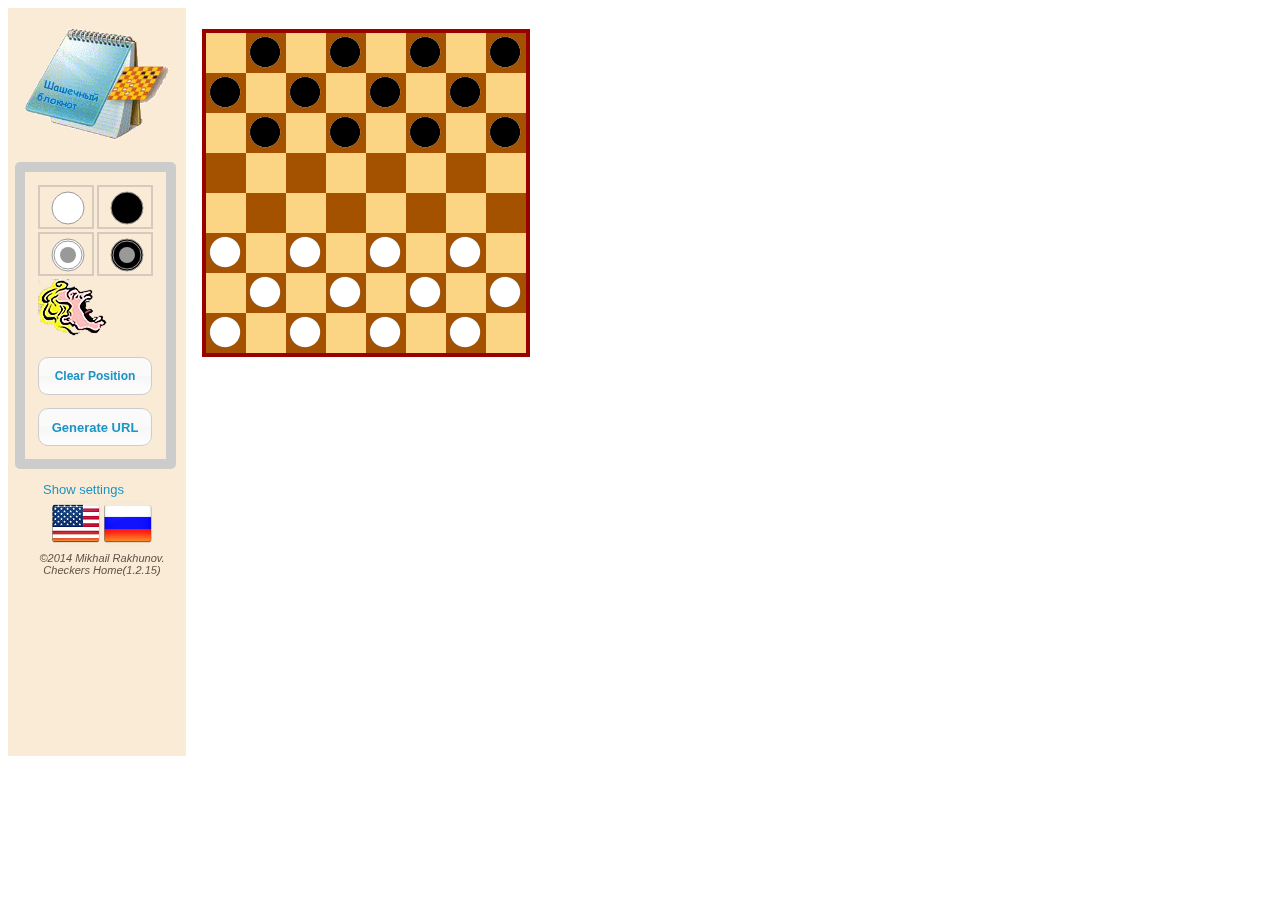
==== index.html @ 98d1cb11 "12/10/2016 9:24 AM" ====
<!DOCTYPE>
<html>
<head>
	<meta name="http-equiv" content="Content-type: text/html; charset=utf-8"/>
	<title>Mikhail Rakhunov's Checkers</title>
	<meta name="viewport" content="width=device-width, initial-scale=1.0">
	<meta name="author" content="Mikhail Rakhunov">
	<meta name="description" content="Mikhail Rakhunov, checkers, checkers for all devices, шашки, шашки для всех устройств, Михаил Рахунов">

	<link href="css/ui-lightness/jquery-ui-1.11.4.custom.css" rel="stylesheet">
	<link href="css/main.css" rel="stylesheet" type="text/css" media="screen">
	<link href="css/copyToClipboard.css" rel="stylesheet" type="text/css" media="screen">

	<script src="js/jquery-1.12.2.min.js"></script>
	<script src="js/jquery-ui-1.11.4.custom.min.js"></script>
	
    <script language="javascript" src="js/copyToClipboard.js" charset="utf-8"></script>	
	<script language="javascript" src="js/locate.js" charset="utf-8"></script>
	<script language="javascript" src="js/storage.js" charset="utf-8"></script>
	<script language="javascript" src="js/getboard.js" charset="utf-8"></script>
	<script language="javascript" src="js/main.js" charset="utf-8"></script>
</head>

<body>
<div id="wrapper">
    <div id="menu">
       <img id="ch_logo" src="images/logo.gif" border="0">  
         <table id="menu-ch-holder" align="center" border="0" cellspacing="3" cellpadding="0">
               <tbody>
                <tr>
                    <td class="out" id="menu-ch1">
                        <canvas name="wch" class="ch_menu" width="38" height="38"></canvas>
                   </td>
                    <td class="out" id="menu-ch2">
                        <canvas name="bch" class="ch_menu" width="38" height="38"></canvas>
                   </td>
                  
                </tr>
                <tr>   
                    <td class="out" id="menu-ch3">
                        <canvas name="wkng" class="ch_menu" width="38" height="38"></canvas>
                   </td>
                   <td class="out" id="menu-ch4">
                        <canvas name="bkng" class="ch_menu" width="38" height="38"></canvas>
                   </td>
                   </tr><tr>
                   <td colspan="2" id="menu-bsk" align="left">
                   </td>
                </tr><tr>
                   <td colspan="2" class="ch-td-button" align="center">
                     <button id="startposition" class="ui-button ui-widget ui-state-default ui-corner-all ui-button-text-only ch-button" role="button" aria-disabled="false"><span class="ui-button-text"></span></button>
                    </td>
                </tr><tr>
                   <td colspan="2" class="ch-td-button" align="center">
                     <button id="send-pos" class="ui-button ui-widget ui-state-default ui-corner-all ui-button-text-only ch-button" role="button" aria-disabled="false"><span class="ui-button-text"></span></button>
                    </td>
                </tr>
            </tbody>
        </table>
        <div class="forlink"><a id="settingbtn" href="http://checkershome.com/#"></a></div>
        <div id="settings">
        <form>
		    <p>
			   <label id='lbl-checker-size'></label>
			   <span id="cell-size" class="color-ligth-orange"></span>
			  <div id="slider-range-min"></div>
			</p>
            <div class="field">
                <label id="lbl-board-type" for="type"></label>
                <select id="type">
                    <option value="6">6 x 6</option>
                   <option value="8" selected="selected">8 x 8</option>
                   <option value="10">10 x 10</option>
                   <option value="12">12 x 12</option>
                    <option id='option-txt-it' value="i"></option>
                </select>
             </div> 
             <div class="field">  
                <label id='lbl-board-color' for="color"></label>
                <select id="color">
                    <option value="cellblue"></option>
                    <option value="cellbrown" selected="selected"></option>
                    <option value="cellgray"></option>
                    <option value="cellgreen"></option>
                </select> 
            </div> 
           </form> 
           <fieldset>
                <legend>Notation</legend>
                 <div id="notation-div"><input class="nt-checkbox" name="notation" type="checkbox" value="0"> <label for="notation">Show Notation</label></div>
              <div id="chess-div"><input class="nt-checkbox" name="chess-notation" type="checkbox" value="0"> <label for="chess-notation">Chess Notation</label></div>
            </fieldset> 
        </div>
		<div id='flags-icons-wrapper'>
			<span class="flags-icons" data-lang="us"><img src="images/United-States-Flag-icon.png" border="0"></span>
			<span class="flags-icons" data-lang="ru"><img src="images/Russia-Flag-icon.png" border="0"></span>
		</div>
		<div id="curr-version"></div>
	</div>
	
    
    <div id="content"></div>	
 </body></html>
---- css/main.css ----
body {
	font-size: 13px;
	font-family:Tahoma, Geneva, sans-serif;
}
body.email { 
	margin: 0;
	padding:0;
}

.dem-bubble {
border: 1px solid #ccc;
-webkit-border-radius: 8px;
border-radius: 8px;
-webkit-box-shadow: 1px 1px 5px rgba(148,148,148,.5);
box-shadow: 1px 1px 5px rgba(148,148,148,.5);
padding: 0;
position: relative;
}

#startposition:focus {
	background-color:green;
}

#menu-bsk {
	cursor:pointer;
	height: 65px;
	padding-left: 5px;
	background-image:url('../images/eater.png');
	background-repeat:no-repeat;
	
	 
}

.ch-button{
	font-size:12px; 
	height:38px; 
	margin-top: 10px; 
	border-radius:10px; 
	font-family: Tahoma, Geneva, sans-serif;
	padding: 2px;
}

.ui-button-text {
	padding: 0 !important;
	font-size: 13px;
}

#ch_logo{
	width: 95%;
	margin-bottom: 20px;
}

#menu{ 
	float: left;
	width: 158px;
	padding: 20px 5px 180px 15px;
	background-color: antiquewhite;
	/*background-image: url(../images/bg_menu3.jpg); */
}

fieldset {
	margin-bottom: 12px;
	padding: 0;
	text-align: left;
	font-size: 12px;
	color: #1c94c4;
	border: solid 2px rgb(169, 169, 169);
	white-space: nowrap;
	position: relative;
}

#basket {
	padding:10px 0 10px 0;
	width:60px; 
	height:50px;
}

#content { 
	margin-left: 1.2em;
	margin-top: 1em;
	float: left;
	white-space: nowrap;
	display: inline-block;
	position: fixed;
}

#content-email { 
	width: 100%;
	white-space: nowrap;
	margin-top: 40px;
}

#rigthcolumn {
	position: absolute;
	float: right;
	width: 120px;
	padding-right: 1px;
	background-color: beige;
	height: 400px;
	display: inline;
}

span.boardholder {
	display: inline;
	float: left;
	padding-left: 10px;
}

#curr-version { 
    font-style:italic;
	margin-top:0.2em;
	font-size: 0.85em;
	color: #5F5345;
	text-align: center;
}

#cell-size {
	position: relative; 
	bottom:2px; 
	margin-left:4px; 
	border:0; 
	font-weight:bold;"
}

.color-ligth-orange {color:#f6931f;}

	
button{position:relative; margin:auto; width:114px;}

div.forlink{
	margin: 10px 0 1px 20px;
	display: inline;
}

a:link    {color:#1c94c4;}
a:visited {color:#1c94c4;}
a:hover   {color:#A53020;}
a { text-decoration: none;}

label, a {
	color: #A53020;
	position: relative;
	bottom: 2px;
}

select{width:112px; color: #1c94c4;}

#settings{
	display:block;
}

#settings, #menu-ch-holder{
	border: #CCCCCC solid 4px !important;
	border-radius:5px;
	margin: 0 3px 15px -8px;
	padding: 10px;
	border-width: 10px !important;
}

.field{
	line-height: 1;
	margin-bottom: 8px;
}

table { 
border:solid 4px; border-color:#990000;}

table#menu-ch-holder {
	float: left;
	width: 145px;
}

tr, td {
border: 0;
}

.ch-td-button {border:0;}

.boardheader-advice{
	color: silver;
	font-style: italic;
	position: relative; 
	margin-bottom: 1em;
	text-align: center;
	font-family: sans-serif;
}
.boardheader { 
	position: relative; 
	margin-bottom: 0.5em;
	font-size: medium;
	text-align: center;
	color: rgb(241,47,93);
	font-family: sans-serif;
	font-weight: bold;
	text-shadow: 1px 1px 2px rgba(0,0,0,0.3);
}

.boardnum {
	margin-left:auto;
	margin-right:auto;
	margin-bottom:5px;
	width:5%;
	font-size:18px;
}

.cel{width:80px;height:80px; background-color: #FBD584 }

.out {border: solid 2px rgba(167, 156, 156, 0.43);
background-color:transparent;}

.celbl {
width:80px; 
height:80px; 
background-color:#A45200;
font-size: 24px;
color: #FFFFFF;
text-align: center;
}



.ch, .ch_menu {
	border:0px; 
	padding-left:0px; 
	background-color:transparent;
	cursor:pointer;
	padding-left: 1px;
}

.ch_menu{
	padding-left: 9px;
	padding-top: 2px; 
	
}

div#for-board-send {
	padding-right: .67em;
}
div#dialog-note {
	margin-top: 1em;
	font-size: 1.1em;
	color: #333;
	text-align: left;
	
}
div.note-border {
border: 1px solid brown;
padding: 0.5em 1em 1em 1em;
}

footer.footer-email {
	position: relative;
	text-align: center;
	bottom: 0.75em;
}

footer { 
	font-size: 1em;
	font-style: italic;
	position: relative;
    top: 0.2em;
}

.ch-home-counter{
	display: none; 
	margin: 0 0 0 30px;
	position: relative;
	top: 20px;
}

#pos-url {
	width:100%;
}

#flags-icons-wrapper {
	text-align: center;
}

.flags-icons {
	cursor: pointer;
}
---- css/copyToClipboard.css ----
#copybtn {
	left: -2px;
    white-space: nowrap;
	height: 24px;
}

#copyText {
	width: 2px;
    color: transparent;
    overflow-x: auto;
    font-size: 6px;
}
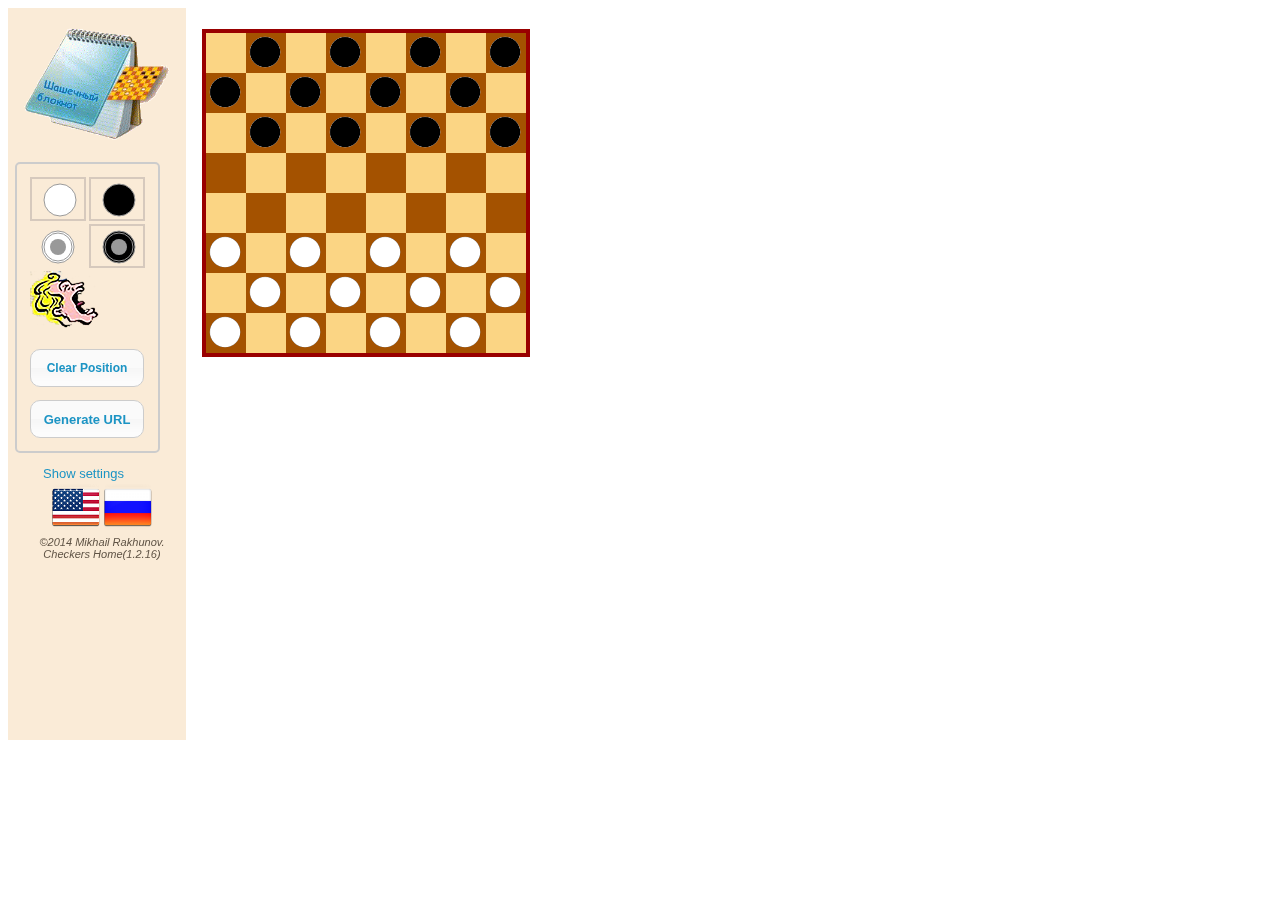
==== commit 064d7b61: "12/11/2016 9:28 AM" ====
--- a/index.html
+++ b/index.html
@@ -9,14 +9,13 @@
 
 	<link href="css/ui-lightness/jquery-ui-1.11.4.custom.css" rel="stylesheet">
 	<link href="css/main.css" rel="stylesheet" type="text/css" media="screen">
-	<link href="css/copyToClipboard.css" rel="stylesheet" type="text/css" media="screen">
 
 	<script src="js/jquery-1.12.2.min.js"></script>
 	<script src="js/jquery-ui-1.11.4.custom.min.js"></script>
-	
-    <script language="javascript" src="js/copyToClipboard.js" charset="utf-8"></script>	
+	 
 	<script language="javascript" src="js/locate.js" charset="utf-8"></script>
 	<script language="javascript" src="js/storage.js" charset="utf-8"></script>
+	<script language="javascript" src="js/mr.js" charset="utf-8"></script>
 	<script language="javascript" src="js/getboard.js" charset="utf-8"></script>
 	<script language="javascript" src="js/main.js" charset="utf-8"></script>
 </head>
@@ -37,7 +36,7 @@
                   
                 </tr>
                 <tr>   
-                    <td class="out" id="menu-ch3">
+                    <td id="menu-ch3">
                         <canvas name="wkng" class="ch_menu" width="38" height="38"></canvas>
                    </td>
                    <td class="out" id="menu-ch4">
--- a/css/main.css
+++ b/css/main.css
@@ -154,7 +154,7 @@
 	border-radius:5px;
 	margin: 0 3px 15px -8px;
 	padding: 10px;
-	border-width: 10px !important;
+	border-width: 2px !important;
 }
 
 .field{
@@ -168,6 +168,7 @@
 table#menu-ch-holder {
 	float: left;
 	width: 145px;
+	border-width: 2px !important;
 }
 
 tr, td {
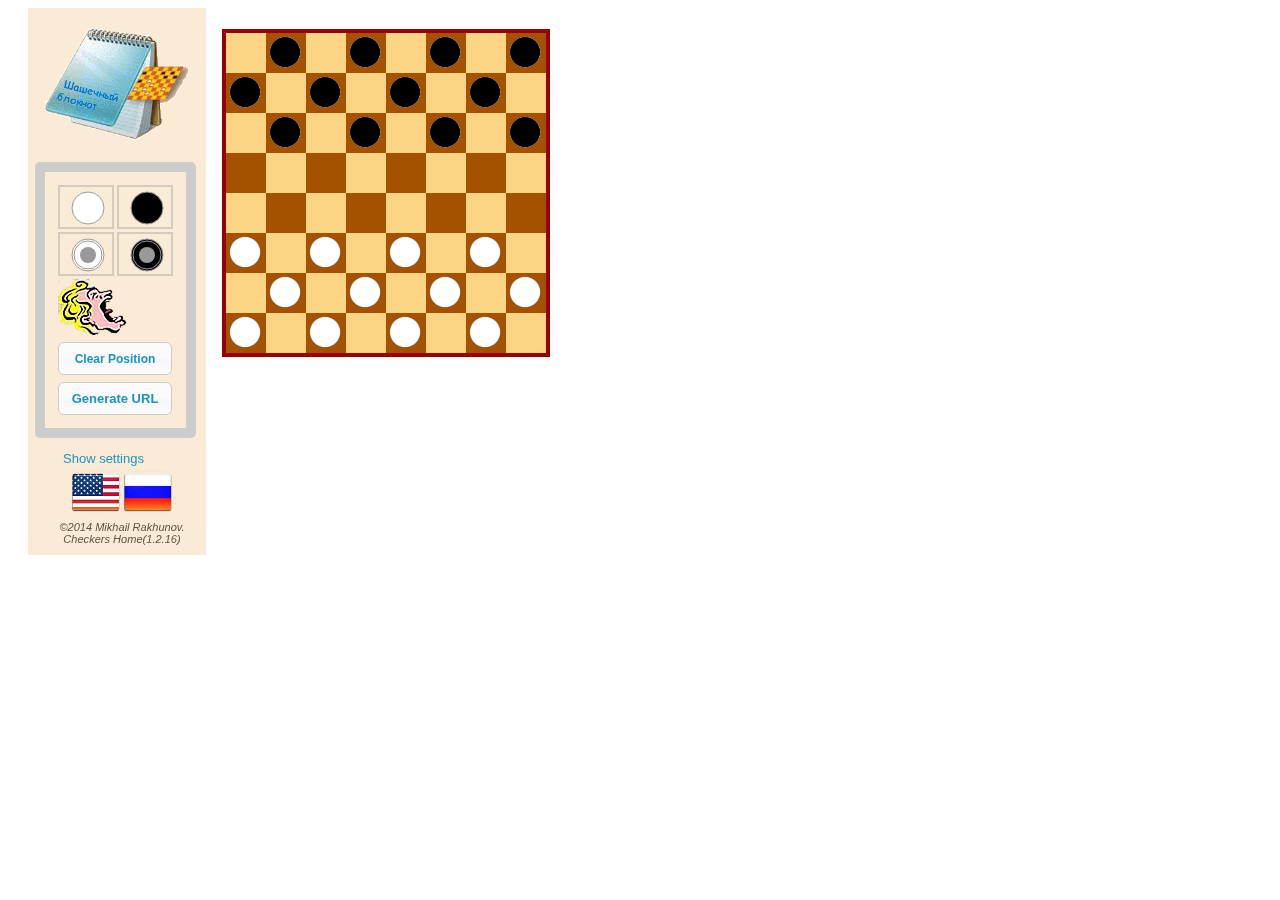
==== commit 347d0ffb: "12/11/2016 5:30 PM" ====
--- a/index.html
+++ b/index.html
@@ -9,10 +9,11 @@
 
 	<link href="css/ui-lightness/jquery-ui-1.11.4.custom.css" rel="stylesheet">
 	<link href="css/main.css" rel="stylesheet" type="text/css" media="screen">
+	<link href="css/copyToClipboard.css" rel="stylesheet" type="text/css" media="screen">
 
 	<script src="js/jquery-1.12.2.min.js"></script>
 	<script src="js/jquery-ui-1.11.4.custom.min.js"></script>
-	 
+	<script language="javascript" src="js/copyToClipboard.js" charset="utf-8"></script>	 
 	<script language="javascript" src="js/locate.js" charset="utf-8"></script>
 	<script language="javascript" src="js/storage.js" charset="utf-8"></script>
 	<script language="javascript" src="js/mr.js" charset="utf-8"></script>
@@ -36,7 +37,7 @@
                   
                 </tr>
                 <tr>   
-                    <td id="menu-ch3">
+                    <td class="out" id="menu-ch3">
                         <canvas name="wkng" class="ch_menu" width="38" height="38"></canvas>
                    </td>
                    <td class="out" id="menu-ch4">
--- a/css/main.css
+++ b/css/main.css
@@ -3,8 +3,8 @@
 	font-family:Tahoma, Geneva, sans-serif;
 }
 body.email { 
-	margin: 0;
-	padding:0;
+margin: 0;
+padding:0;
 }
 
 .dem-bubble {
@@ -23,7 +23,7 @@
 
 #menu-bsk {
 	cursor:pointer;
-	height: 65px;
+	height: 56px;
 	padding-left: 5px;
 	background-image:url('../images/eater.png');
 	background-repeat:no-repeat;
@@ -32,12 +32,11 @@
 }
 
 .ch-button{
-	font-size:12px; 
-	height:38px; 
-	margin-top: 10px; 
-	border-radius:10px; 
-	font-family: Tahoma, Geneva, sans-serif;
-	padding: 2px;
+	font-size: 12px;
+    height: 33px;
+    margin-top: 4px;
+    border-radius: 6px;
+    font-family: Tahoma, Geneva, sans-serif;
 }
 
 .ui-button-text {
@@ -52,10 +51,10 @@
 
 #menu{ 
 	float: left;
-	width: 158px;
-	padding: 20px 5px 180px 15px;
-	background-color: antiquewhite;
-	/*background-image: url(../images/bg_menu3.jpg); */
+    width: 158px;
+    padding: 20px 5px 10px 15px;
+    background-color: antiquewhite;
+    margin-left: 20px;
 }
 
 fieldset {
@@ -154,7 +153,7 @@
 	border-radius:5px;
 	margin: 0 3px 15px -8px;
 	padding: 10px;
-	border-width: 2px !important;
+	border-width: 10px !important;
 }
 
 .field{
@@ -168,7 +167,6 @@
 table#menu-ch-holder {
 	float: left;
 	width: 145px;
-	border-width: 2px !important;
 }
 
 tr, td {
--- a/css/copyToClipboard.css
+++ b/css/copyToClipboard.css
@@ -0,0 +1,12 @@
+#copybtn {
+	left: -2px;
+    white-space: nowrap;
+	height: 24px;
+}
+
+#copyText {
+	width: 2px;
+    color: transparent;
+    overflow-x: auto;
+    font-size: 6px;
+}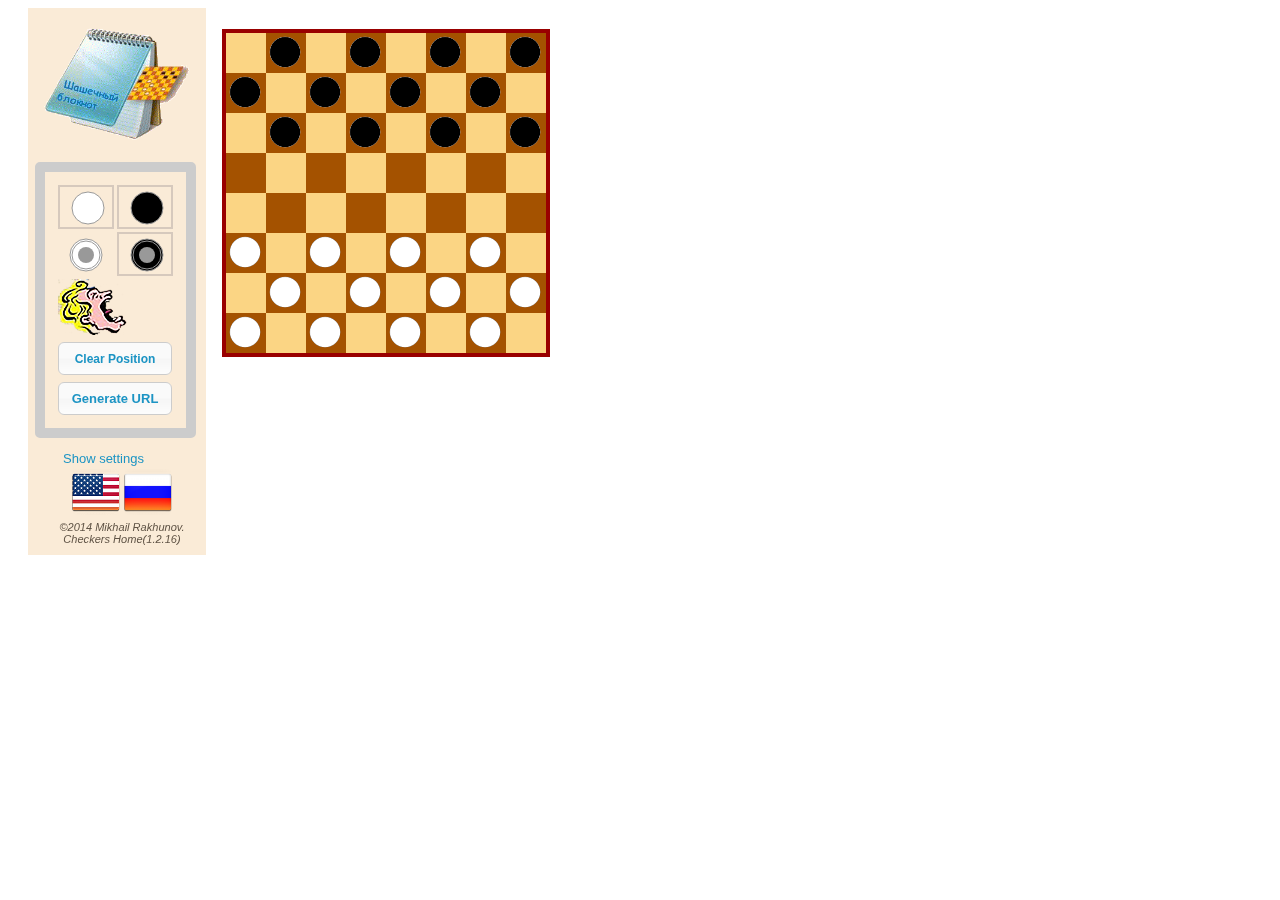
==== commit 7d68a7d3: "Merge remote-tracking branch 'refs/remotes/origin/PHP-changes'" ====
--- a/index.html
+++ b/index.html
@@ -9,11 +9,10 @@
 
 	<link href="css/ui-lightness/jquery-ui-1.11.4.custom.css" rel="stylesheet">
 	<link href="css/main.css" rel="stylesheet" type="text/css" media="screen">
-	<link href="css/copyToClipboard.css" rel="stylesheet" type="text/css" media="screen">
 
 	<script src="js/jquery-1.12.2.min.js"></script>
 	<script src="js/jquery-ui-1.11.4.custom.min.js"></script>
-	<script language="javascript" src="js/copyToClipboard.js" charset="utf-8"></script>	 
+	 
 	<script language="javascript" src="js/locate.js" charset="utf-8"></script>
 	<script language="javascript" src="js/storage.js" charset="utf-8"></script>
 	<script language="javascript" src="js/mr.js" charset="utf-8"></script>
@@ -37,7 +36,7 @@
                   
                 </tr>
                 <tr>   
-                    <td class="out" id="menu-ch3">
+                    <td id="menu-ch3">
                         <canvas name="wkng" class="ch_menu" width="38" height="38"></canvas>
                    </td>
                    <td class="out" id="menu-ch4">
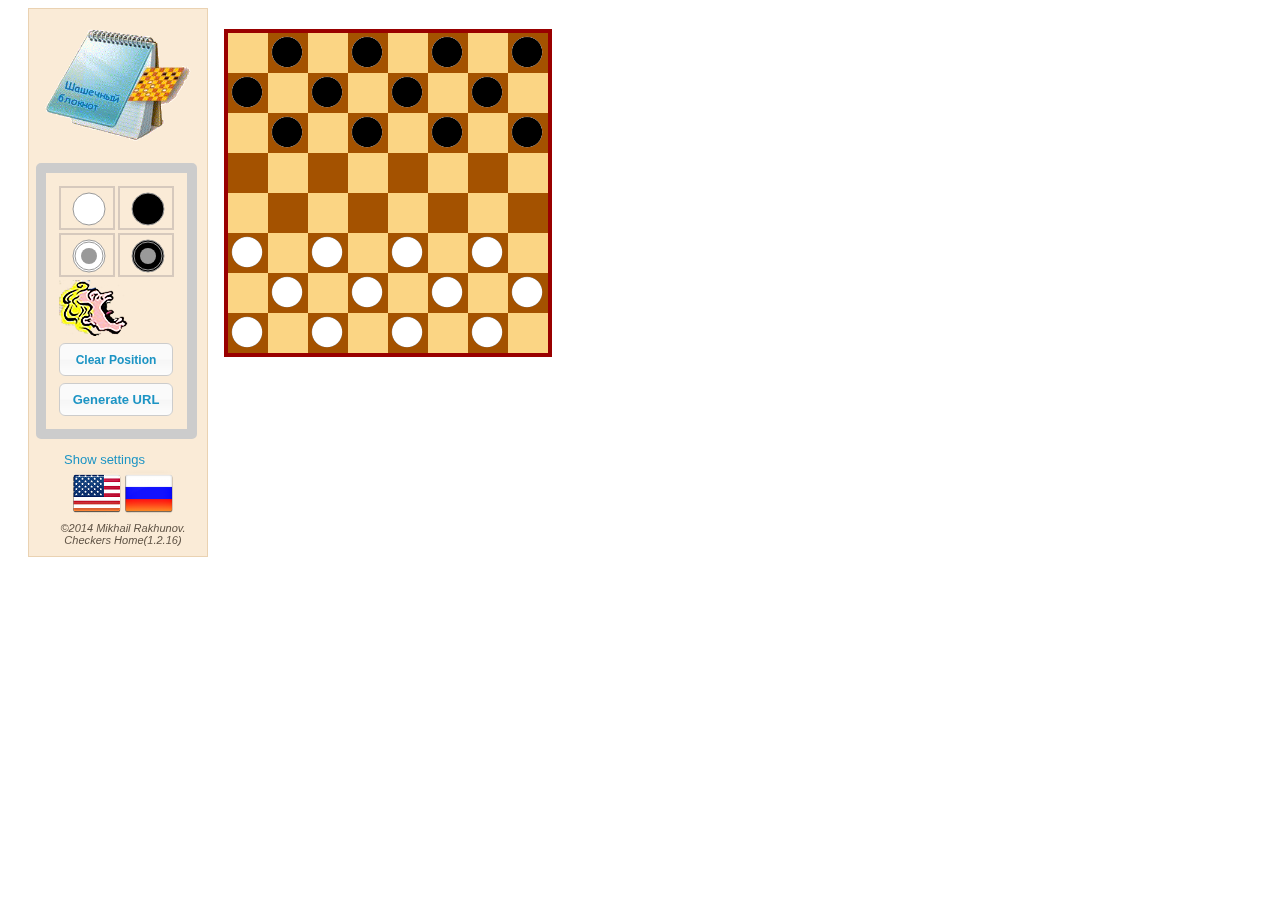
==== commit 150768de: "Merge remote-tracking branch 'refs/remotes/origin/PHP-changes'" ====
--- a/index.html
+++ b/index.html
@@ -9,10 +9,11 @@
 
 	<link href="css/ui-lightness/jquery-ui-1.11.4.custom.css" rel="stylesheet">
 	<link href="css/main.css" rel="stylesheet" type="text/css" media="screen">
+	<link href="css/copyToClipboard.css" rel="stylesheet" type="text/css" media="screen">
 
 	<script src="js/jquery-1.12.2.min.js"></script>
 	<script src="js/jquery-ui-1.11.4.custom.min.js"></script>
-	 
+	<script language="javascript" src="js/copyToClipboard.js" charset="utf-8"></script>	 
 	<script language="javascript" src="js/locate.js" charset="utf-8"></script>
 	<script language="javascript" src="js/storage.js" charset="utf-8"></script>
 	<script language="javascript" src="js/mr.js" charset="utf-8"></script>
@@ -36,7 +37,7 @@
                   
                 </tr>
                 <tr>   
-                    <td id="menu-ch3">
+                    <td class="out" id="menu-ch3">
                         <canvas name="wkng" class="ch_menu" width="38" height="38"></canvas>
                    </td>
                    <td class="out" id="menu-ch4">
--- a/css/main.css
+++ b/css/main.css
@@ -55,6 +55,7 @@
     padding: 20px 5px 10px 15px;
     background-color: antiquewhite;
     margin-left: 20px;
+	border: solid 1.5px #ead2b2;
 }
 
 fieldset {
--- a/css/copyToClipboard.css
+++ b/css/copyToClipboard.css
@@ -0,0 +1,12 @@
+#copybtn {
+	left: -2px;
+    white-space: nowrap;
+	height: 24px;
+}
+
+#copyText {
+	width: 2px;
+    color: transparent;
+    overflow-x: auto;
+    font-size: 6px;
+}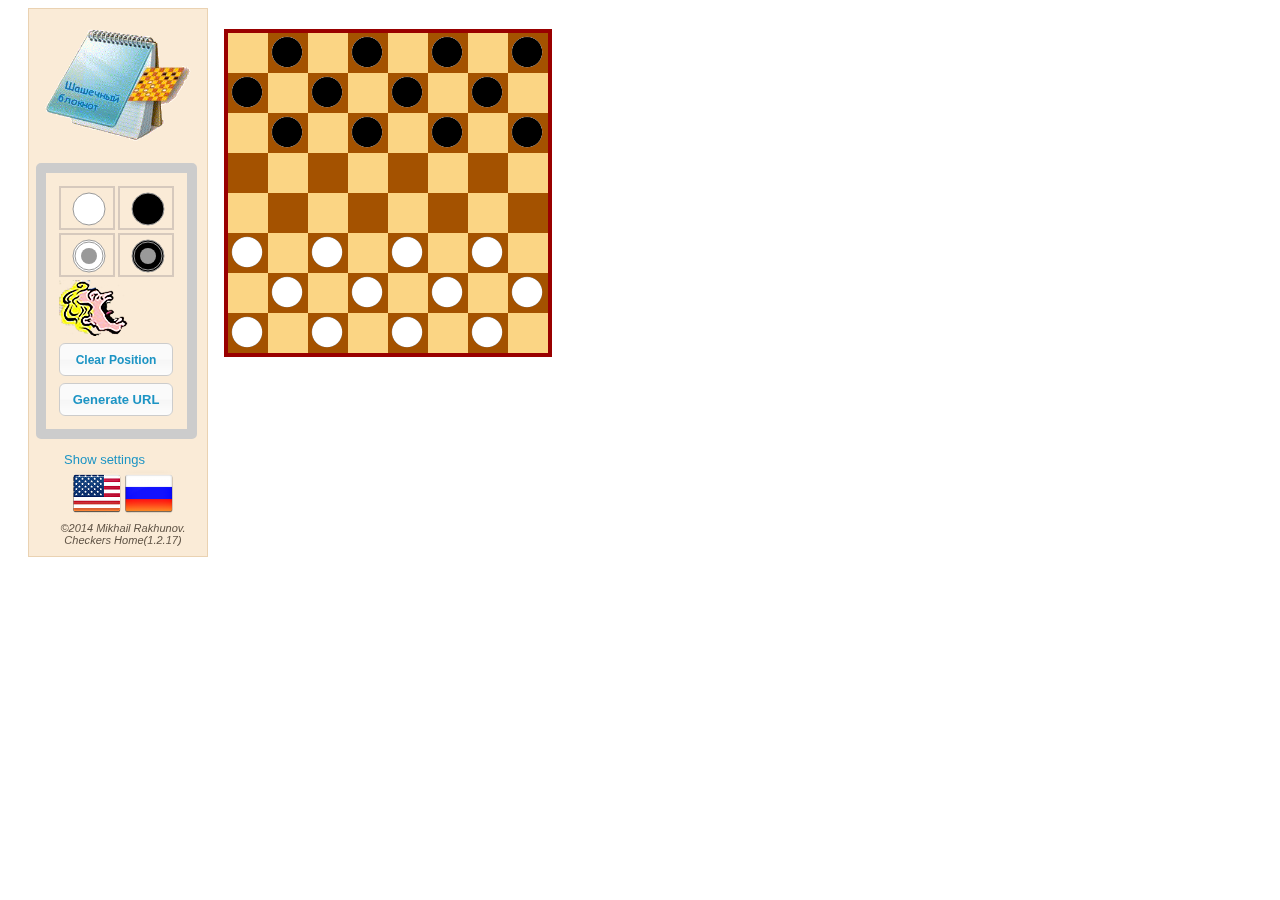
==== commit 941f2890: "12/13/2016 9:47 AM" ====
--- a/index.html
+++ b/index.html
@@ -3,6 +3,7 @@
 <head>
 	<meta name="http-equiv" content="Content-type: text/html; charset=utf-8"/>
 	<title>Mikhail Rakhunov's Checkers</title>
+	<meta http-equiv="X-UA-Compatible" content="IE=edge">
 	<meta name="viewport" content="width=device-width, initial-scale=1.0">
 	<meta name="author" content="Mikhail Rakhunov">
 	<meta name="description" content="Mikhail Rakhunov, checkers, checkers for all devices, шашки, шашки для всех устройств, Михаил Рахунов">
--- a/css/main.css
+++ b/css/main.css
@@ -163,7 +163,11 @@
 }
 
 table { 
-border:solid 4px; border-color:#990000;}
+border-width: 4px;
+border-style: solid !important;
+border-color: #990000;
+border-collapse: initial !important;
+}
 
 table#menu-ch-holder {
 	float: left;
@@ -236,13 +240,15 @@
 div#for-board-send {
 	padding-right: .67em;
 }
+
 div#dialog-note {
-	margin-top: 1em;
-	font-size: 1.1em;
-	color: #333;
-	text-align: left;
-	
-}
+	margin-top: 4px;
+    font-size: 12px;
+    color: #333;
+    text-align: left;
+    font-family: cursive;
+}
+
 div.note-border {
 border: 1px solid brown;
 padding: 0.5em 1em 1em 1em;
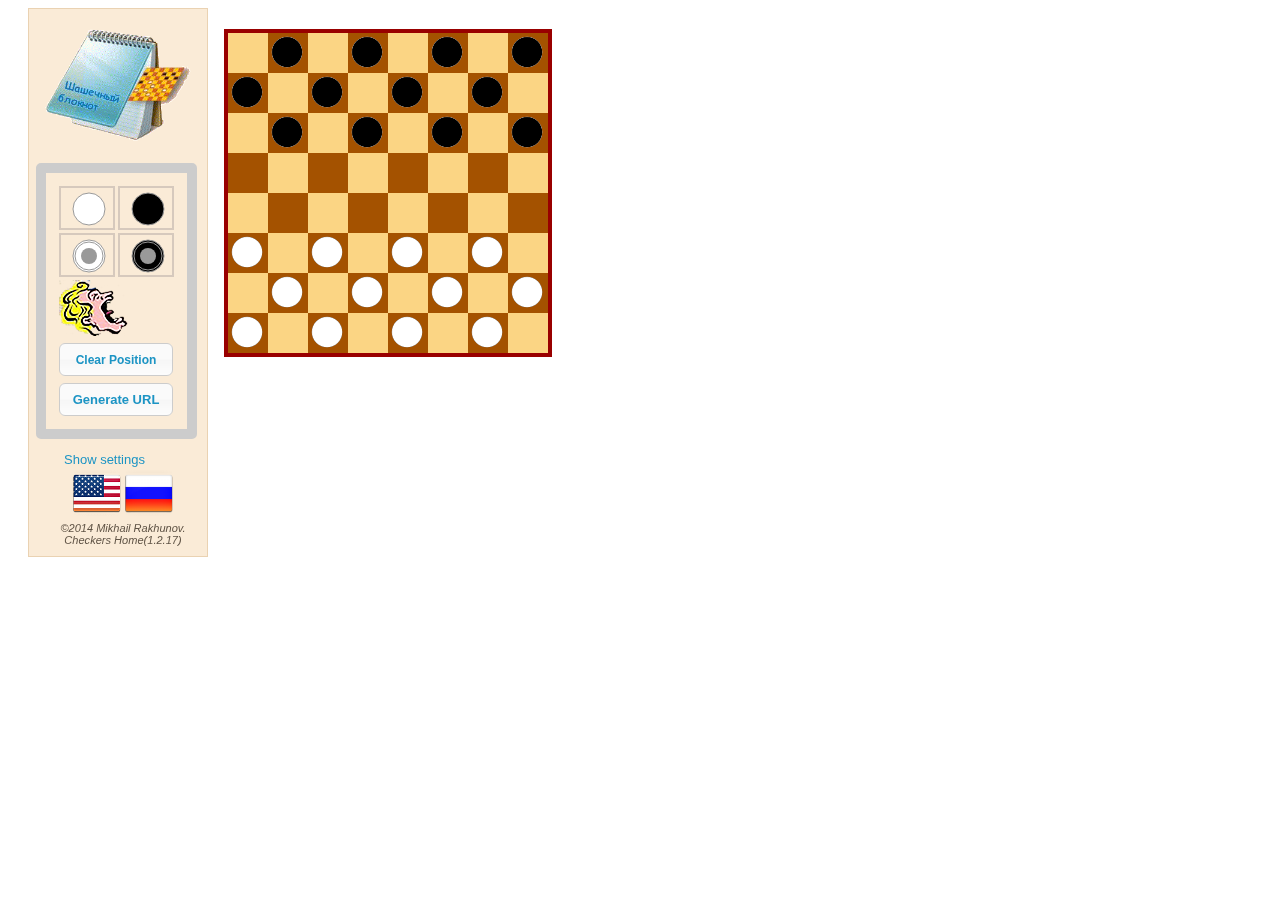
==== commit 5147fb52: "Update meta tags" ====
--- a/index.html
+++ b/index.html
@@ -5,9 +5,9 @@
 	<title>Mikhail Rakhunov's Checkers</title>
 	<meta http-equiv="X-UA-Compatible" content="IE=edge">
 	<meta name="viewport" content="width=device-width, initial-scale=1.0">
+	<link rel="icon" type="image/png" href="http://checkershome.com/images/favicon-logo2.png">
 	<meta name="author" content="Mikhail Rakhunov">
-	<meta name="description" content="Mikhail Rakhunov, checkers, checkers for all devices, шашки, шашки для всех устройств, Михаил Рахунов">
-
+	<meta name="description" content="шашки, стоклеточные шашки, международные шашки, Mikhail Rakhunov, shashki, draughts,russian checkers, italian checkers, english checkers, international checkers, polish checkers, spanish checkers, poolcheckers, american checkers,  checkers, checkers for all devices, шашки, шашки для всех устройств, Михаил Рахунов">
 	<link href="css/ui-lightness/jquery-ui-1.11.4.custom.css" rel="stylesheet">
 	<link href="css/main.css" rel="stylesheet" type="text/css" media="screen">
 	<link href="css/copyToClipboard.css" rel="stylesheet" type="text/css" media="screen">
--- a/css/main.css
+++ b/css/main.css
@@ -246,7 +246,8 @@
     font-size: 12px;
     color: #333;
     text-align: left;
-    font-family: cursive;
+    font-family: monospace;
+	white-space: nowrap;
 }
 
 div.note-border {
